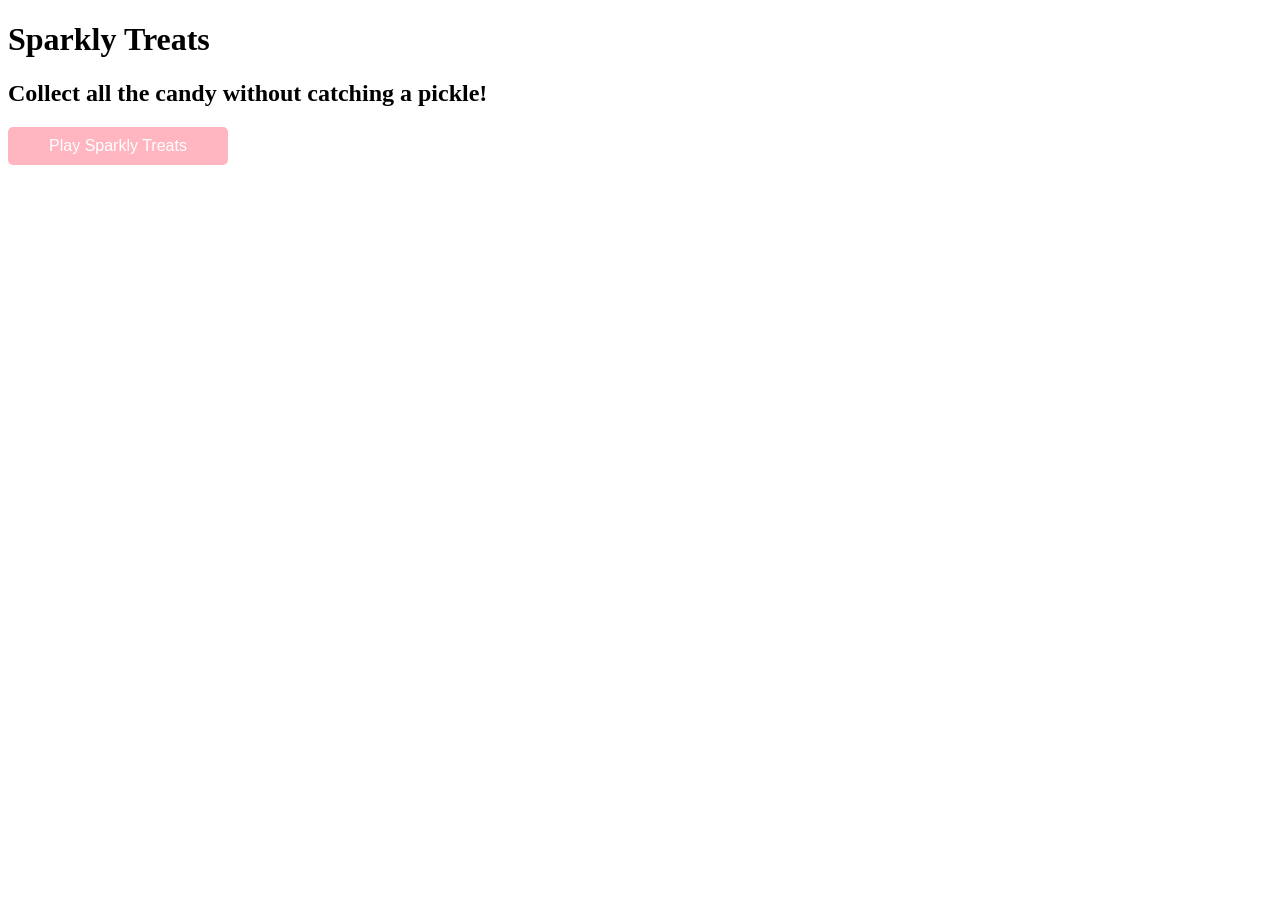
==== index.html @ f3a4e107 "2/03/26 monday spell 4" ====
<!DOCTYPE html>
<html lang="en">
<head>
  <title>Sparkly Treats!</title>
  <meta charset="UTF-8">
  <meta name="viewport" content="width=device-width, initial-scale=1.0">

  <!-- stylesheets *******************************************-->
  <link rel="stylesheet" href="css/style.css">
  <script src="game.js"></script>

</head>
<!--*************************************************************
  BODY
**************************************************************-->
<body>
  <header>
    <h1>Sparkly Treats</h1>
    <h2>Collect all the candy without catching a pickle!</h2>

    <div class="container">
        <div class="column">
            <button onclick="location.href='html/index.html'">Play Sparkly Treats</button>
  </header>


 

</body>
</html>
<!--*************************************************************
  END OF INDEX.HTML
**************************************************************-->
---- css/style.css ----
header {
    
}


button {
  padding: 10px 20px;
  font-size: 16px;
  cursor: pointer;
  border: none;
  border-radius: 5px;
  background-color:lightpink;
  color: #fff;
  transition: background-color 0.3s;
  width: 220px; /* Set a fixed width */
  text-align: center;
}

button:hover {
  background-color:pink;
}
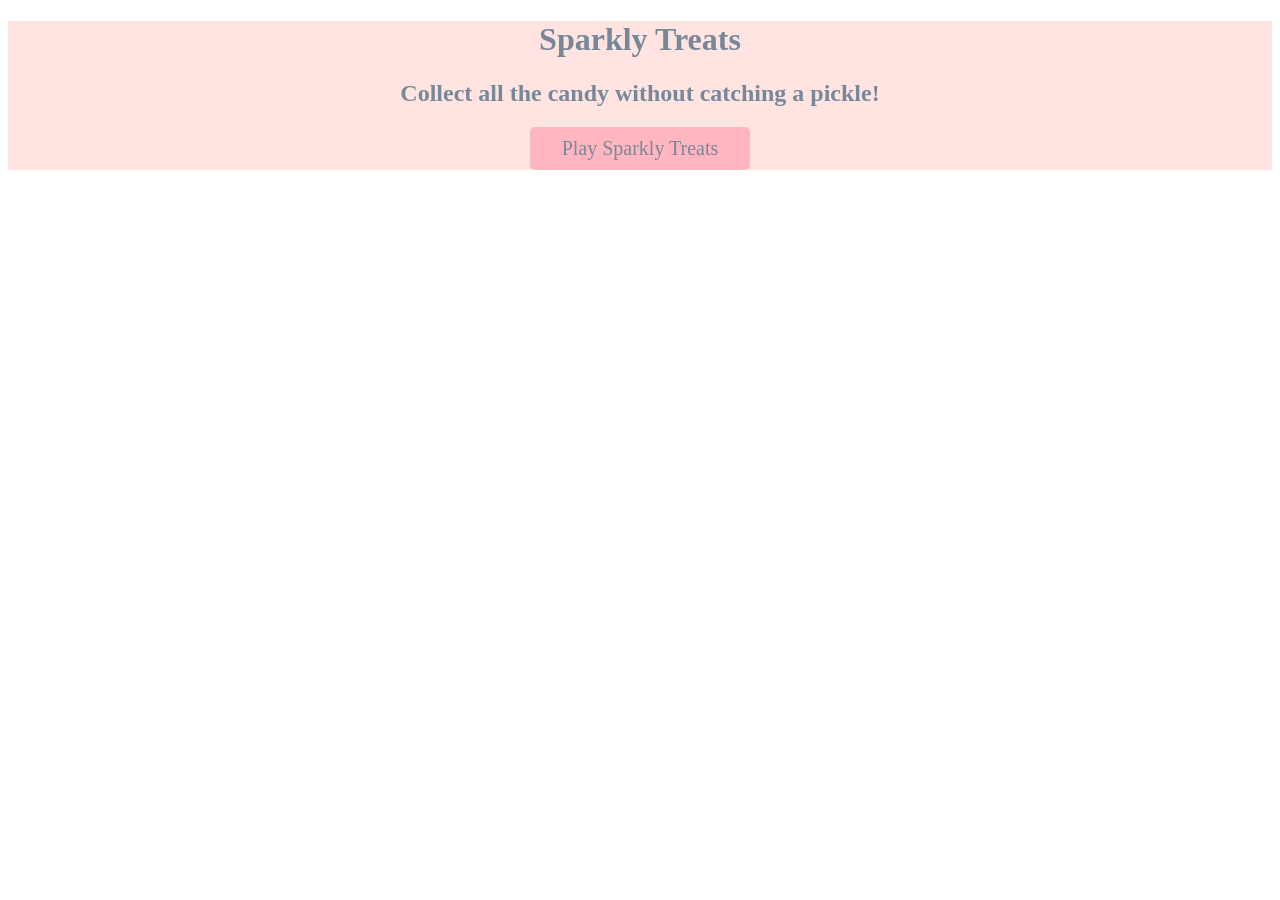
==== commit 90bb3f75: "3/03/26 tuesday spell 5" ====
--- a/index.html
+++ b/index.html
@@ -1,5 +1,6 @@
 <!DOCTYPE html>
 <html lang="en">
+
 <head>
   <title>Sparkly Treats!</title>
   <meta charset="UTF-8">
@@ -10,6 +11,9 @@
   <script src="game.js"></script>
 
 </head>
+
+
+
 <!--*************************************************************
   BODY
 **************************************************************-->
@@ -17,15 +21,13 @@
   <header>
     <h1>Sparkly Treats</h1>
     <h2>Collect all the candy without catching a pickle!</h2>
+    
+    <div class="container">
+      <div class="column">
+        <button onclick="location.href='game.html'">Play Sparkly Treats</button>
+    </div>
 
-    <div class="container">
-        <div class="column">
-            <button onclick="location.href='html/index.html'">Play Sparkly Treats</button>
   </header>
-
-
- 
-
 </body>
 </html>
 <!--*************************************************************
--- a/css/style.css
+++ b/css/style.css
@@ -1,21 +1,25 @@
 header {
-    
+    text-align: center;
+    background-color: mistyrose;
+    font-family:cursive;
+    color:lightslategrey;
 }
 
 
 button {
   padding: 10px 20px;
-  font-size: 16px;
+  font-size: 20px;
   cursor: pointer;
   border: none;
   border-radius: 5px;
   background-color:lightpink;
-  color: #fff;
+  color: #798896;
   transition: background-color 0.3s;
   width: 220px; /* Set a fixed width */
   text-align: center;
+  font-family:'Times New Roman', Times, serif;
 }
 
 button:hover {
-  background-color:pink;
+  background-color:rgb(255, 151, 169);
 }
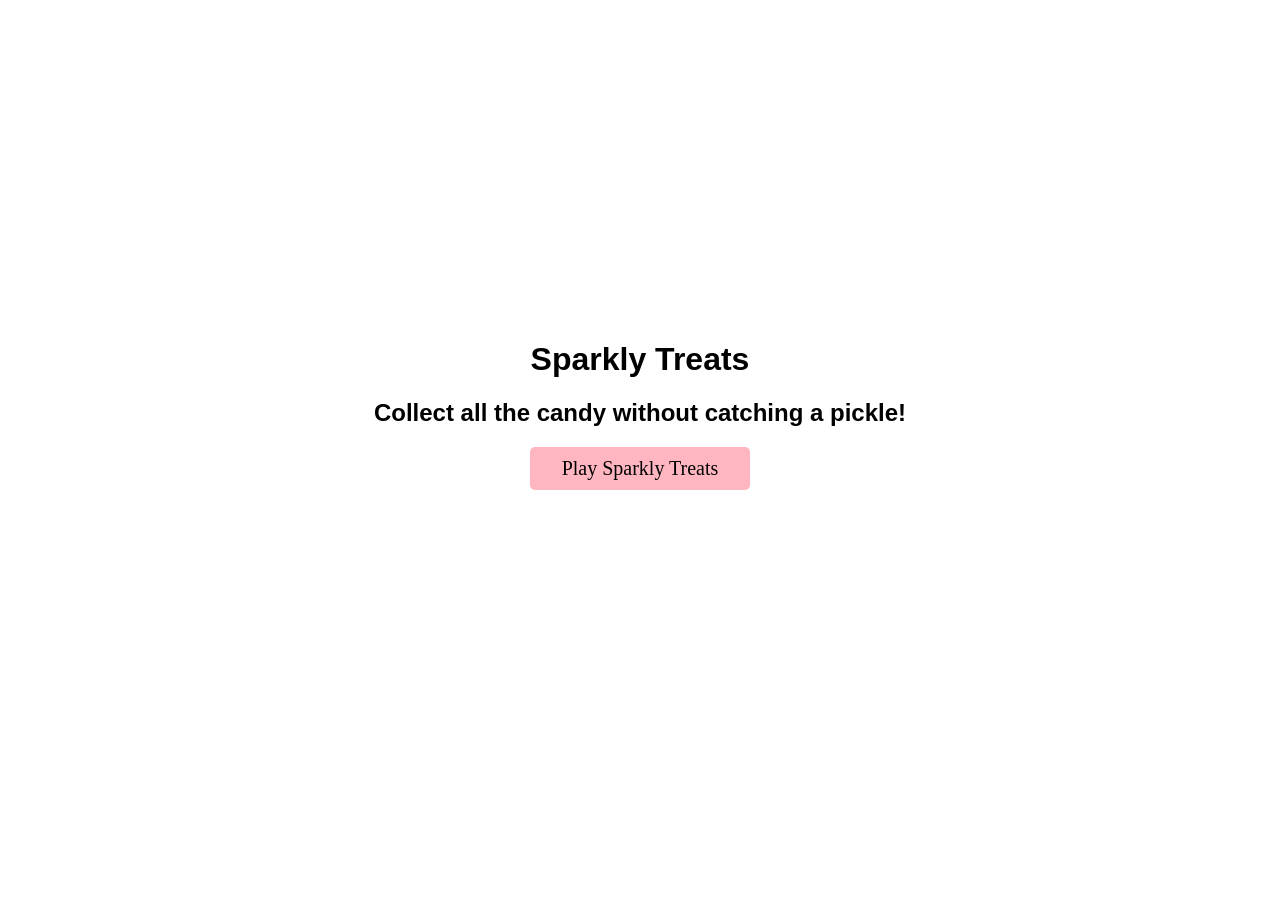
==== commit 10564a41: "10/03/26 tuesday spell 5" ====
--- a/index.html
+++ b/index.html
@@ -15,7 +15,7 @@
 
 
 <!--*************************************************************
-  BODY
+  INTRO PAGE
 **************************************************************-->
 <body>
   <header>
--- a/css/style.css
+++ b/css/style.css
@@ -1,8 +1,20 @@
+body{
+  background-color: white;
+  align-items: center;
+  display: flex;
+  justify-content: center;
+  height: 90vh;
+  margin:0;
+}
+
+
+
+
+
 header {
     text-align: center;
-    background-color: mistyrose;
-    font-family:cursive;
-    color:lightslategrey;
+    font-family:Arial, sans-serif;
+    color:black;
 }
 
 
@@ -13,7 +25,7 @@
   border: none;
   border-radius: 5px;
   background-color:lightpink;
-  color: #798896;
+  color: black;
   transition: background-color 0.3s;
   width: 220px; /* Set a fixed width */
   text-align: center;
@@ -22,4 +34,4 @@
 
 button:hover {
   background-color:rgb(255, 151, 169);
-}+}
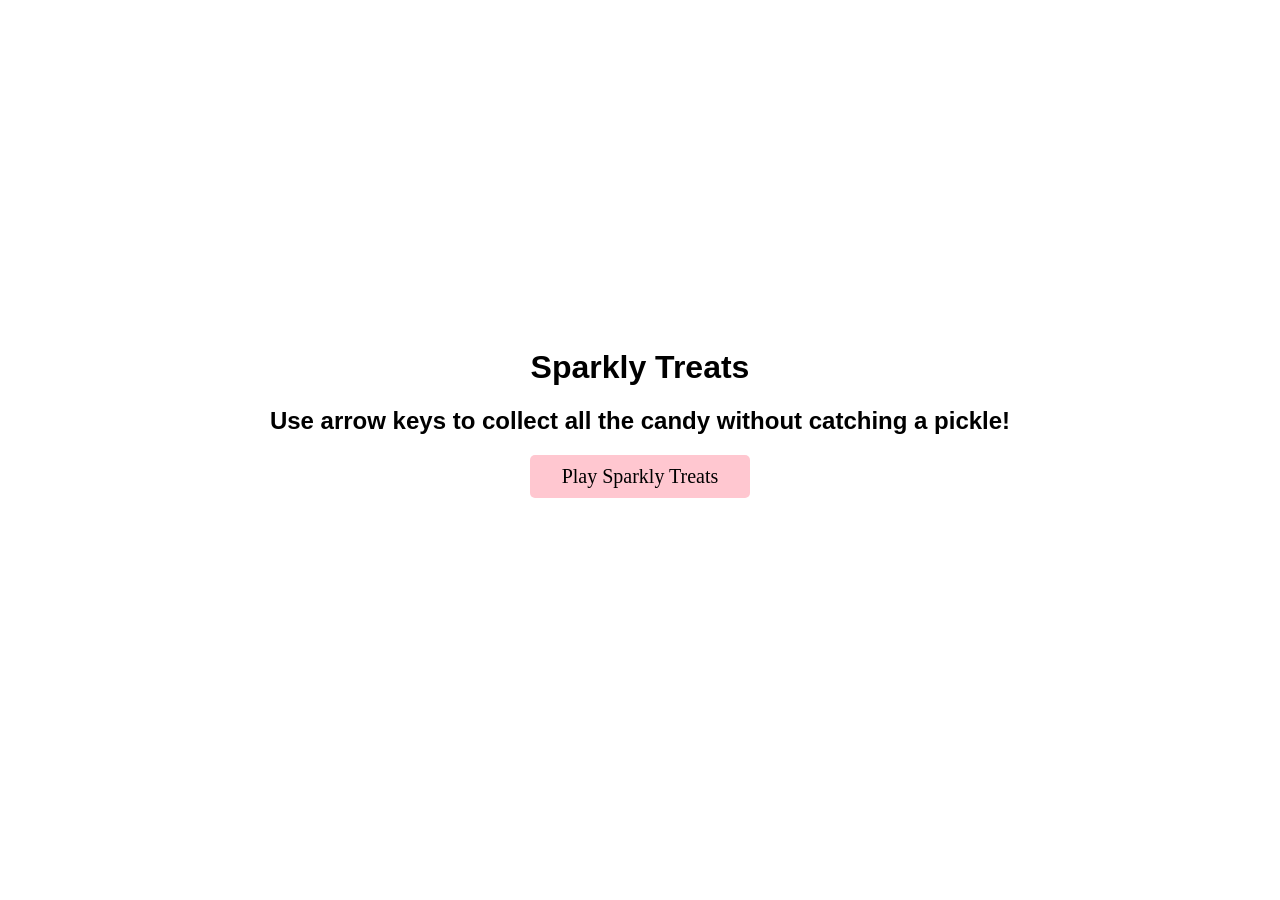
==== commit 10e0a641: "13/03/26 friday spell 3" ====
--- a/index.html
+++ b/index.html
@@ -20,7 +20,7 @@
 <body>
   <header>
     <h1>Sparkly Treats</h1>
-    <h2>Collect all the candy without catching a pickle!</h2>
+    <h2>Use arrow keys to collect all the candy without catching a pickle!</h2>
     
     <div class="container">
       <div class="column">
--- a/css/style.css
+++ b/css/style.css
@@ -4,7 +4,6 @@
   display: flex;
   justify-content: center;
   height: 90vh;
-  margin:0;
 }
 
 
@@ -24,7 +23,7 @@
   cursor: pointer;
   border: none;
   border-radius: 5px;
-  background-color:lightpink;
+  background-color:rgb(255, 199, 208);
   color: black;
   transition: background-color 0.3s;
   width: 220px; /* Set a fixed width */
